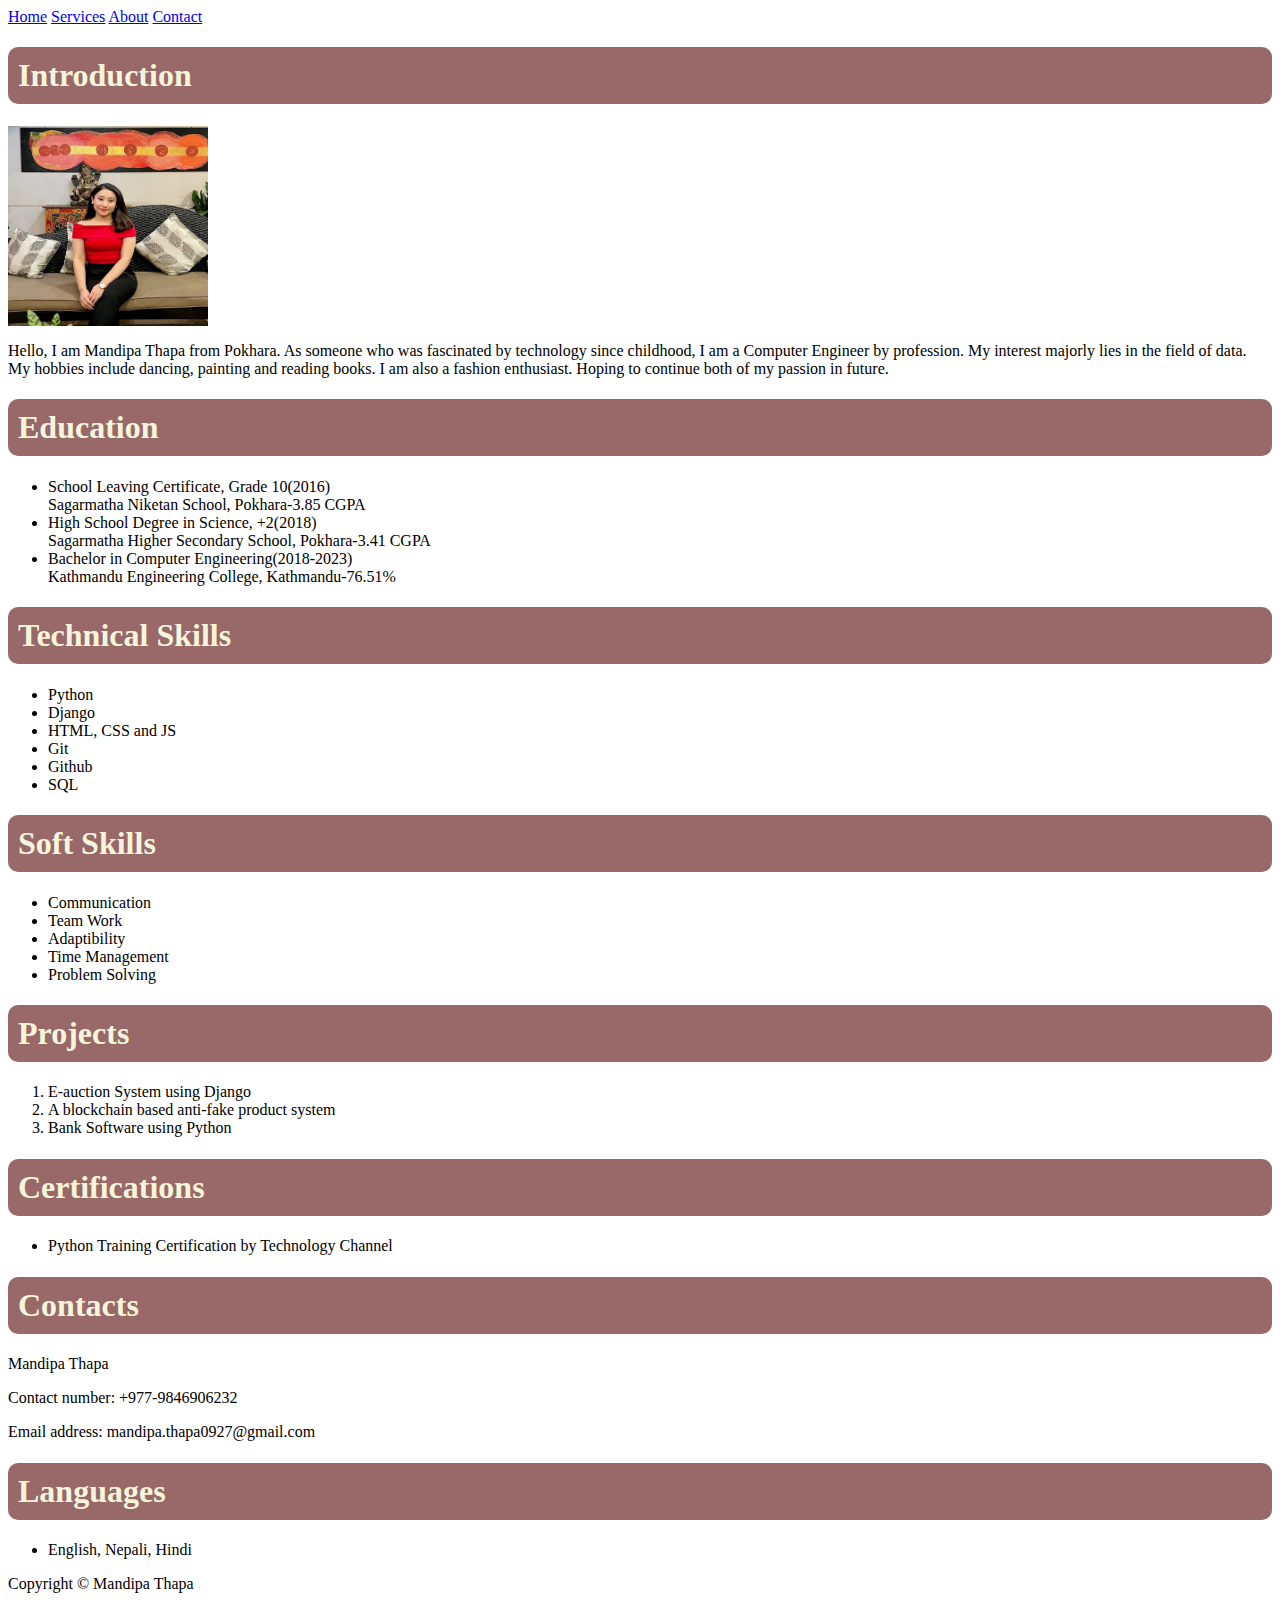
==== index.html @ f006c1a1 "First Phase" ====
<html>
  <head>
    <title>Mandipa Thapa</title>
    <link rel="stylesheet" href="style.css">
   
  </head>
  <body>

    <header>
      <a href="index.html">Home</a>
      <a href="service.html">Services</a>
      <a href="about.html">About</a>
      <a href="contact.html">Contact</a>
    </header>
  
  
    <h1>Introduction</h1>
    <img src="personal.jpg" alt="Mandipa Thapa" height="200" width="200">
    <p>Hello, I am Mandipa Thapa from Pokhara. As someone who was fascinated by technology since childhood, I am a Computer Engineer by profession. My interest majorly lies in the field of data. My hobbies include dancing, painting and reading books. I am also a fashion enthusiast. Hoping to continue both of my passion in future.</p>
    
    <h1>Education</h1>
    <ul>
      <li>School Leaving Certificate, Grade 10(2016) <br>
      Sagarmatha Niketan School, Pokhara-3.85 CGPA
      </li>
      <li>High School Degree in Science, +2(2018) <br>
      Sagarmatha Higher Secondary School, Pokhara-3.41 CGPA
      </li>
      <li>Bachelor in Computer Engineering(2018-2023) <br>
      Kathmandu Engineering College, Kathmandu-76.51%
      </li>
    </ul>
    
    <h1>Technical Skills</h1>
    <ul>
      <li>Python</li>
      <li>Django</li>
      <li>HTML, CSS and JS</li>
      <li>Git</li>
      <li>Github</li>
      <li>SQL</li>
    </ul>

    <h1>Soft Skills</h1>
    <ul>
      <li>Communication</li>
      <li>Team Work</li>
      <li>Adaptibility</li>
      <li>Time Management</li>
      <li>Problem Solving</li>
    </ul>

    <h1>Projects</h1>
    <ol>
      <li>E-auction System using Django</li>
      <li>A blockchain based anti-fake product system</li>
      <li>Bank Software using Python</li>
    </ol>

    <h1>Certifications</h1>
    <ul>
      <li>Python Training Certification by Technology Channel</li>
    </ul>

    <h1>Contacts</h1>
    <p>Mandipa Thapa</p>
    <p>Contact number: +977-9846906232</p>
    <p>Email address: mandipa.thapa0927@gmail.com</p>

    <h1>Languages</h1>
    <ul>
      <li>English, Nepali, Hindi</li>
    </ul>

    <footer>Copyright © Mandipa Thapa </footer>

  </body>
</html>
---- style.css ----
h1{
        background-color: rgb(153, 104, 104);
        color: beige;
        padding: 10px;
        border-radius: 10px;
       }
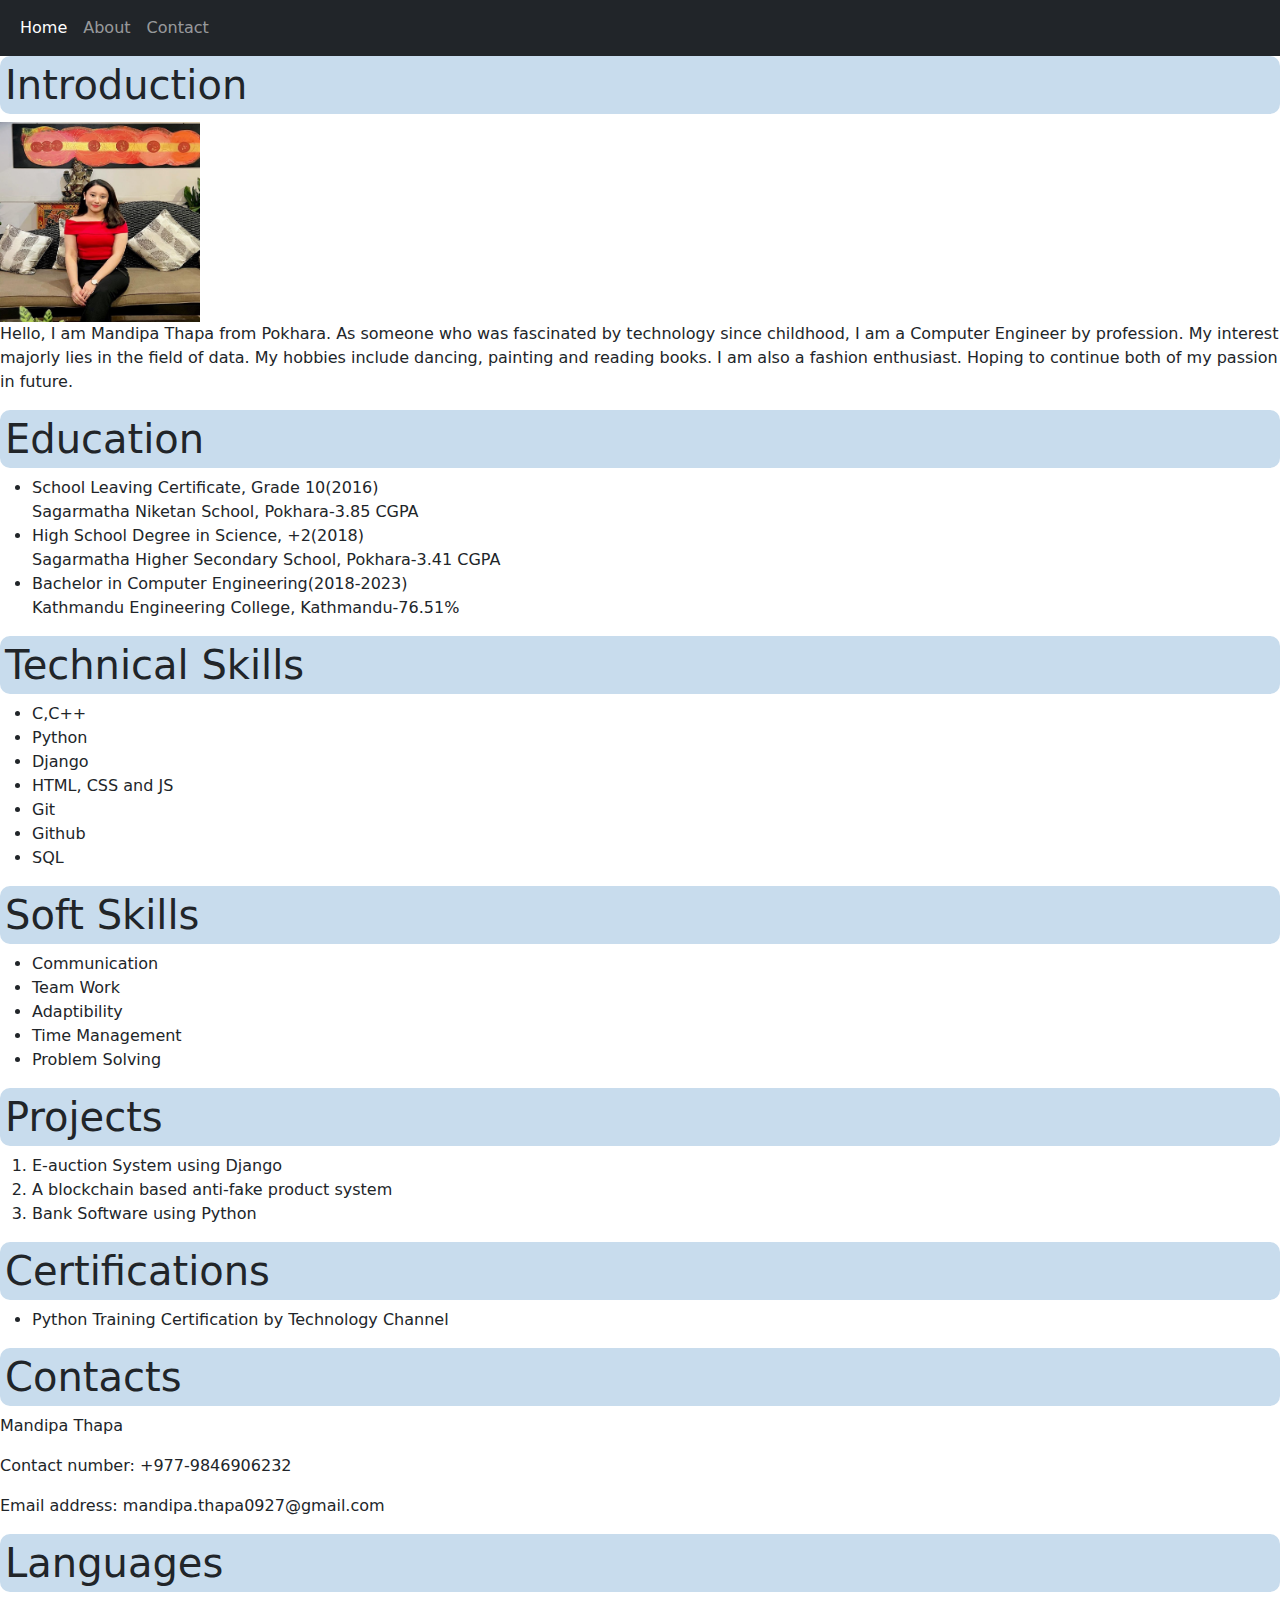
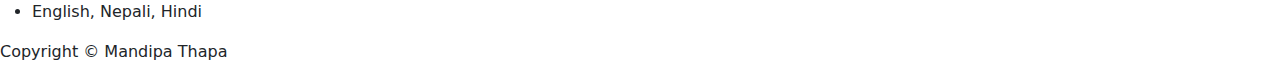
==== commit e8c90d20: "Code Added" ====
--- a/index.html
+++ b/index.html
@@ -2,16 +2,31 @@
   <head>
     <title>Mandipa Thapa</title>
     <link rel="stylesheet" href="style.css">
+    <link href="https://cdn.jsdelivr.net/npm/bootstrap@5.3.3/dist/css/bootstrap.min.css" rel="stylesheet">
    
   </head>
   <body>
+    <nav class="navbar navbar-expand-sm bg-dark navbar-dark">
+      <div class="container-fluid">
+        <ul class="navbar-nav">
+          <li class="nav-item">
+            <a class="nav-link active" href="index.html" >Home</a>
+          </li>
+          <li class="nav-item">
+            <a class="nav-link" href="about.html">About</a>
+          </li>
+          <li class="nav-item">
+            <a class="nav-link" href="contact.html">Contact</a>
+          </li>
+        </ul>
+      </div>
+    </nav>
 
-    <header>
+    <!-- <header>
       <a href="index.html">Home</a>
-      <a href="service.html">Services</a>
       <a href="about.html">About</a>
       <a href="contact.html">Contact</a>
-    </header>
+    </header> -->
   
   
     <h1>Introduction</h1>
@@ -33,6 +48,7 @@
     
     <h1>Technical Skills</h1>
     <ul>
+      <li>C,C++</li>
       <li>Python</li>
       <li>Django</li>
       <li>HTML, CSS and JS</li>
@@ -73,6 +89,7 @@
     </ul>
 
     <footer>Copyright © Mandipa Thapa </footer>
+    <script src="https://cdn.jsdelivr.net/npm/bootstrap@5.3.3/dist/js/bootstrap.bundle.min.js"></script>
 
   </body>
 </html>--- a/style.css
+++ b/style.css
@@ -1,6 +1,7 @@
 h1{
-        background-color: rgb(153, 104, 104);
-        color: beige;
-        padding: 10px;
+        background-color: rgb(200, 220, 237);
+        color: white;
+        padding: 5px;
         border-radius: 10px;
+        
        }